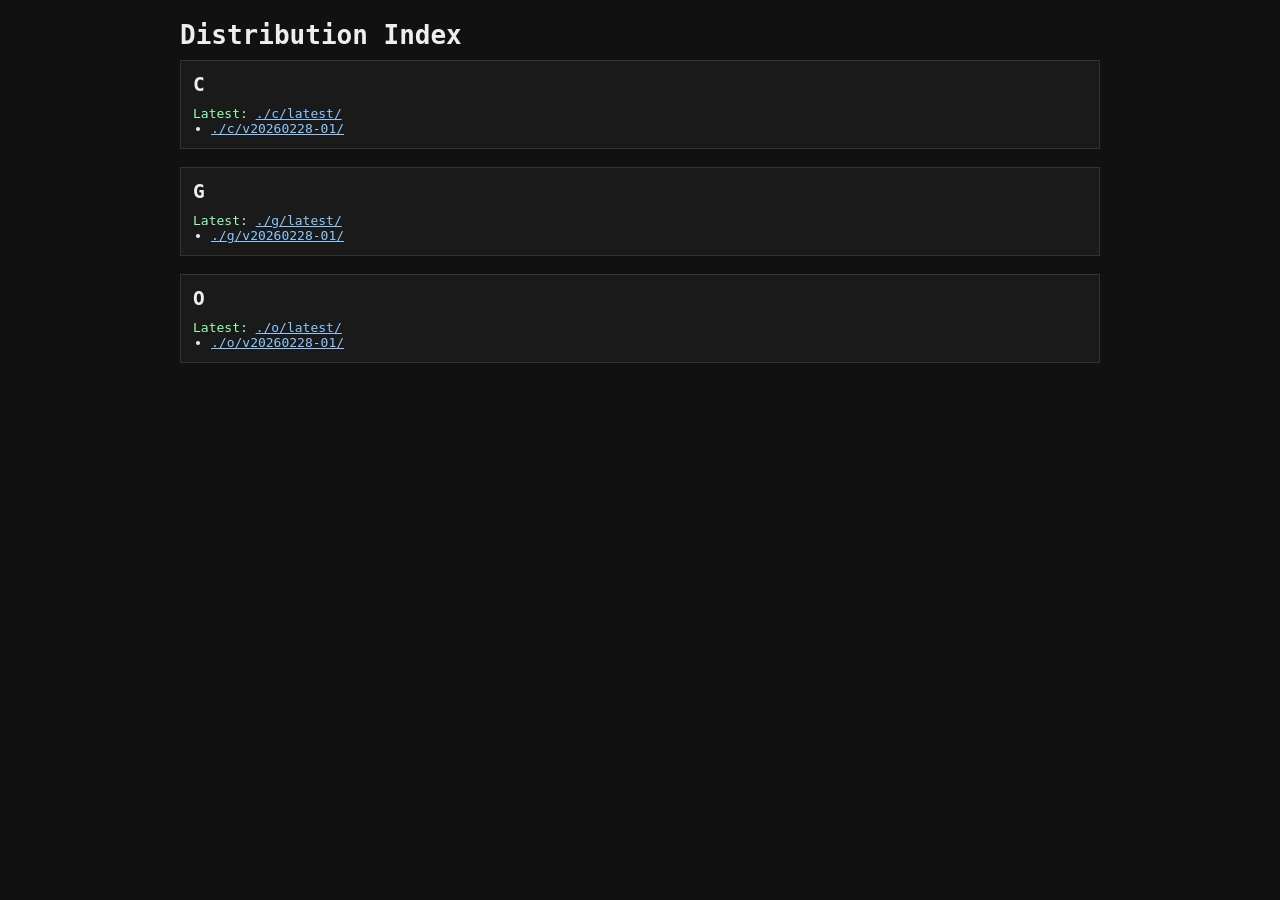
==== index.html @ 51157d21 "init: publish dist" ====
<!doctype html>
<html lang="ja">
<head>
  <meta charset="utf-8">
  <meta name="viewport" content="width=device-width, initial-scale=1">
  <title>Distribution Index</title>
  <style>
    body { margin: 0; padding: 20px; background: #111; color: #eee; font-family: monospace; }
    main { max-width: 920px; margin: 0 auto; }
    section { margin-bottom: 18px; padding: 12px; border: 1px solid #333; background: #1a1a1a; }
    h1, h2 { margin: 0 0 10px; }
    ul { margin: 0; padding-left: 18px; }
    a { color: #8ec7ff; }
    .latest { color: #9bffb0; }
  </style>
</head>
<body>
  <main>
    <h1>Distribution Index</h1>
    <section>
      <h2>C</h2>
      <div class="latest">Latest: <a href="./c/latest/">./c/latest/</a></div>
      <ul>
        <li><a href="./c/v20260228-01/">./c/v20260228-01/</a></li>
      </ul>
    </section>
    <section>
      <h2>G</h2>
      <div class="latest">Latest: <a href="./g/latest/">./g/latest/</a></div>
      <ul>
        <li><a href="./g/v20260228-01/">./g/v20260228-01/</a></li>
      </ul>
    </section>
    <section>
      <h2>O</h2>
      <div class="latest">Latest: <a href="./o/latest/">./o/latest/</a></div>
      <ul>
        <li><a href="./o/v20260228-01/">./o/v20260228-01/</a></li>
      </ul>
    </section>
  </main>
</body>
</html>
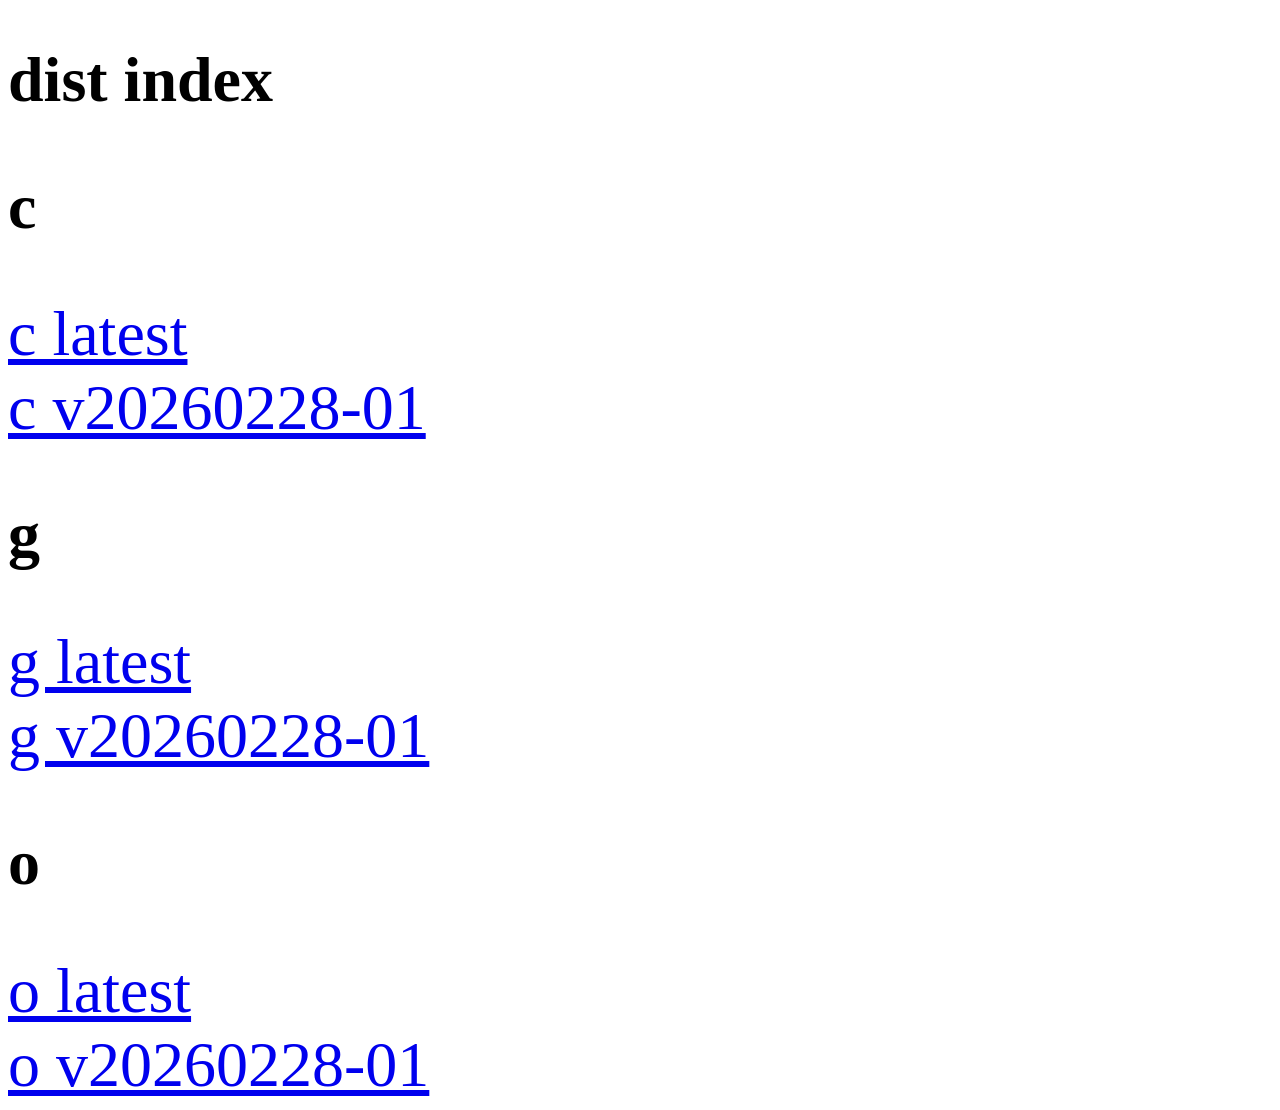
==== commit 445a01cb: "release: update _dist" ====
--- a/index.html
+++ b/index.html
@@ -1,43 +1,16 @@
 <!doctype html>
-<html lang="ja">
-<head>
-  <meta charset="utf-8">
-  <meta name="viewport" content="width=device-width, initial-scale=1">
-  <title>Distribution Index</title>
-  <style>
-    body { margin: 0; padding: 20px; background: #111; color: #eee; font-family: monospace; }
-    main { max-width: 920px; margin: 0 auto; }
-    section { margin-bottom: 18px; padding: 12px; border: 1px solid #333; background: #1a1a1a; }
-    h1, h2 { margin: 0 0 10px; }
-    ul { margin: 0; padding-left: 18px; }
-    a { color: #8ec7ff; }
-    .latest { color: #9bffb0; }
-  </style>
-</head>
-<body>
-  <main>
-    <h1>Distribution Index</h1>
-    <section>
-      <h2>C</h2>
-      <div class="latest">Latest: <a href="./c/latest/">./c/latest/</a></div>
-      <ul>
-        <li><a href="./c/v20260228-01/">./c/v20260228-01/</a></li>
-      </ul>
-    </section>
-    <section>
-      <h2>G</h2>
-      <div class="latest">Latest: <a href="./g/latest/">./g/latest/</a></div>
-      <ul>
-        <li><a href="./g/v20260228-01/">./g/v20260228-01/</a></li>
-      </ul>
-    </section>
-    <section>
-      <h2>O</h2>
-      <div class="latest">Latest: <a href="./o/latest/">./o/latest/</a></div>
-      <ul>
-        <li><a href="./o/v20260228-01/">./o/v20260228-01/</a></li>
-      </ul>
-    </section>
-  </main>
-</body>
-</html>
+<html lang="ja"><head><meta charset="utf-8"><meta name="viewport" content="width=device-width, initial-scale=1">
+<title>dist index</title>
+<style>*{font-size:5vw;}</style>
+</head><body>
+<h1>dist index</h1>
+<h2>c</h2>
+<div><a href="./c/latest/">c latest</a></div>
+<div><a href="./c/v20260228-01/">c v20260228-01</a></div>
+<h2>g</h2>
+<div><a href="./g/latest/">g latest</a></div>
+<div><a href="./g/v20260228-01/">g v20260228-01</a></div>
+<h2>o</h2>
+<div><a href="./o/latest/">o latest</a></div>
+<div><a href="./o/v20260228-01/">o v20260228-01</a></div>
+</body></html>
